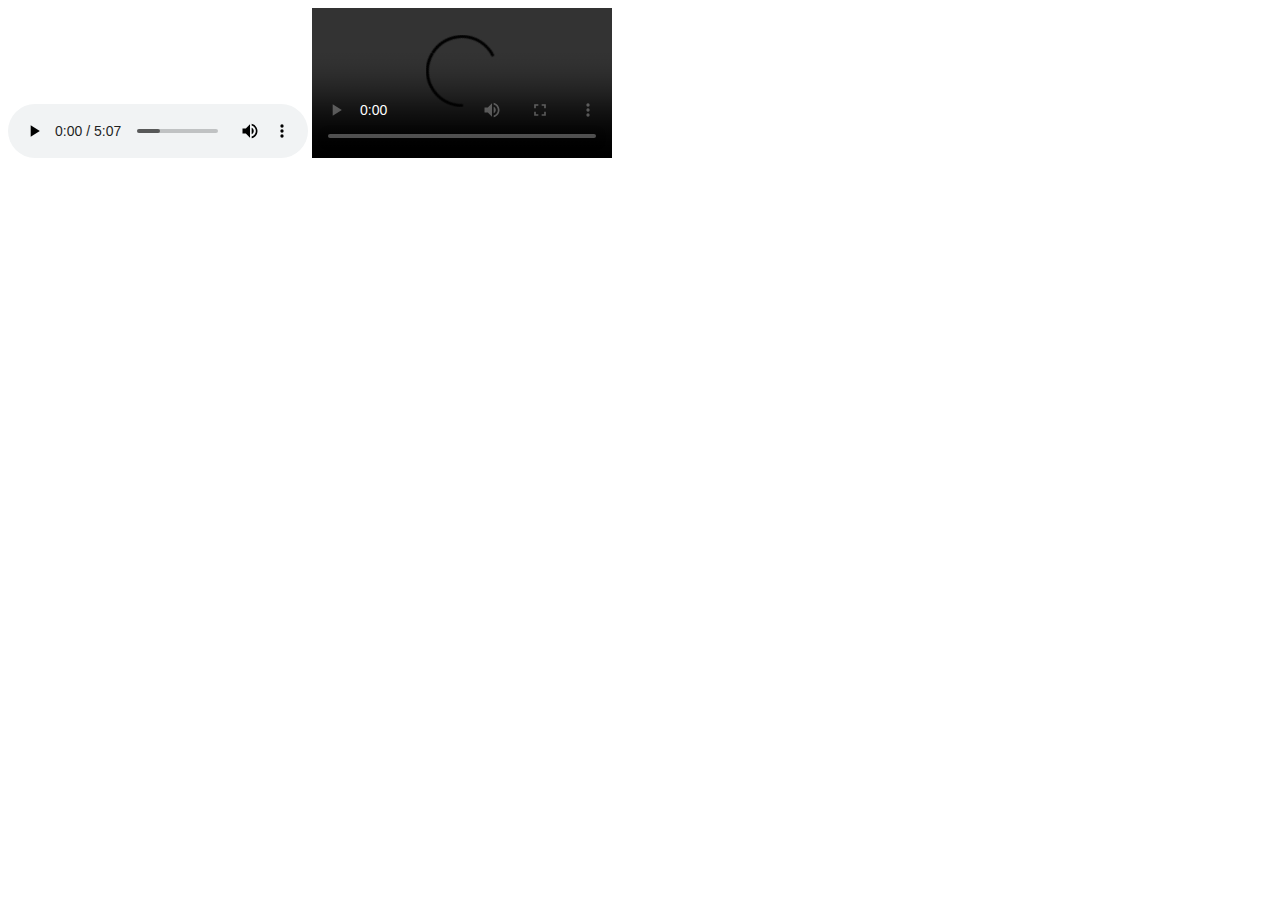
==== index.html @ 1c649747 "start audio-video some tag practice" ====
<!DOCTYPE html>
<html lang="en">
<head>
    <meta charset="UTF-8">
    <meta http-equiv="X-UA-Compatible" content="IE=edge">
    <meta name="viewport" content="width=device-width, initial-scale=1.0">
    <title>audio-video</title>
    <link rel="stylesheet" href="assete/css/style.css">
</head>
<body>


    <audio controls src="assete/media/01 - Tr.mp3"></audio>
    <video controls src="assete/media/10000000_320325039306850_2076522029426238630_n.mp4"></video>












    
</body>
</html>
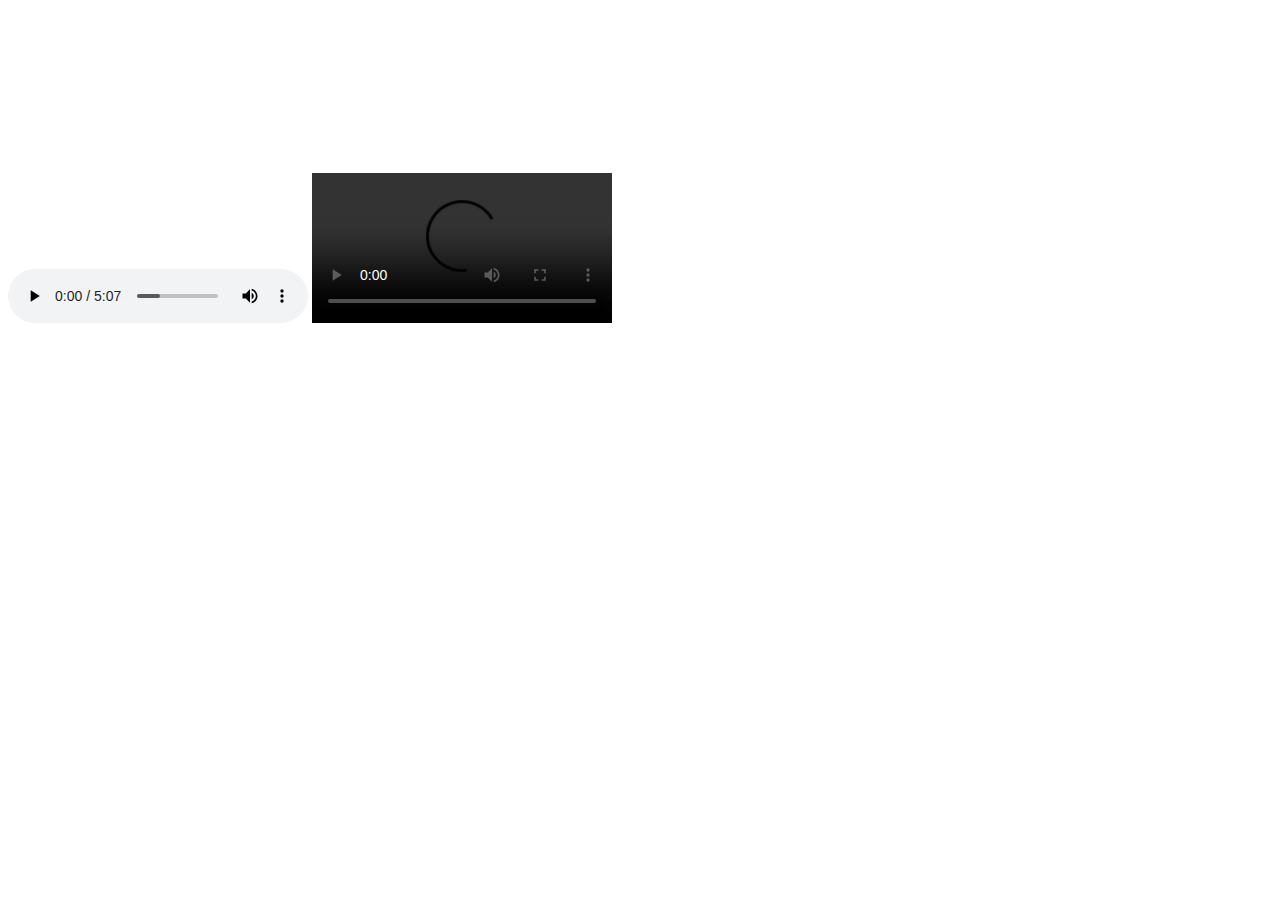
==== commit 97aedbd7: "semantic tag or html5" ====
--- a/index.html
+++ b/index.html
@@ -12,7 +12,9 @@
 
     <audio controls src="assete/media/01 - Tr.mp3"></audio>
     <video controls src="assete/media/10000000_320325039306850_2076522029426238630_n.mp4"></video>
-
+    <iframe width="560" height="315" src="https://www.youtube.com/embed/sQuHHF4tIRc"
+    title="YouTube video player" frameborder="0" allow="accelerometer; autoplay; clipboard-write;
+    encrypted-media; gyroscope; picture-in-picture" allowfullscreen></iframe>
 
 
 
